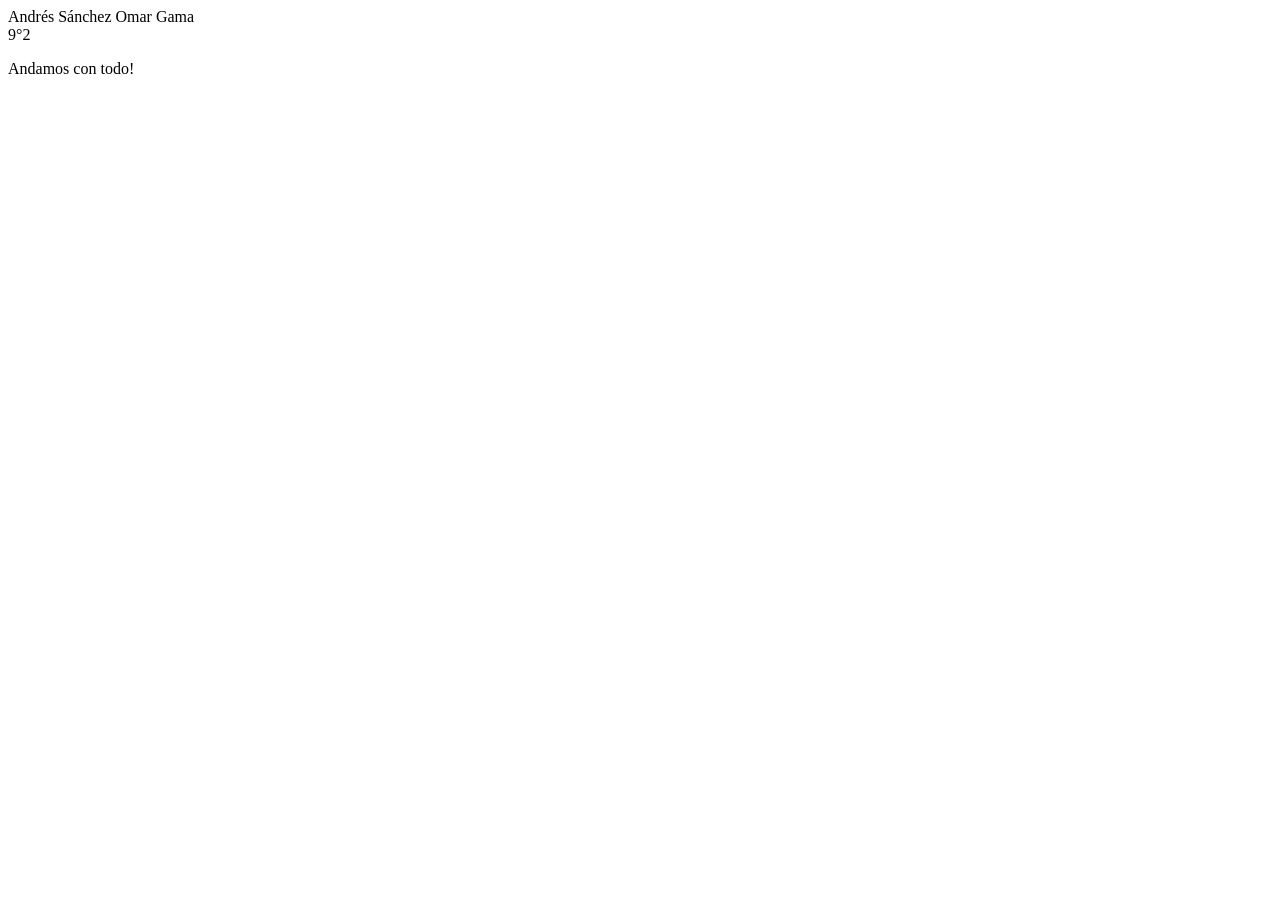
==== root/Index.html @ 20d10b4d "hola, clono mi repositorio" ====
<!DOCTYPE html>
<html lang="en">
<head>
    <meta charset="UTF-8">
    <title>Codigo Joben</title>
</head>
<body>
<!-- así se pone un comentario en HTML-->
Andrés Sánchez Omar Gama <br>
9°2 <br>
<p>Andamos con todo!</p>
</body>
</html>
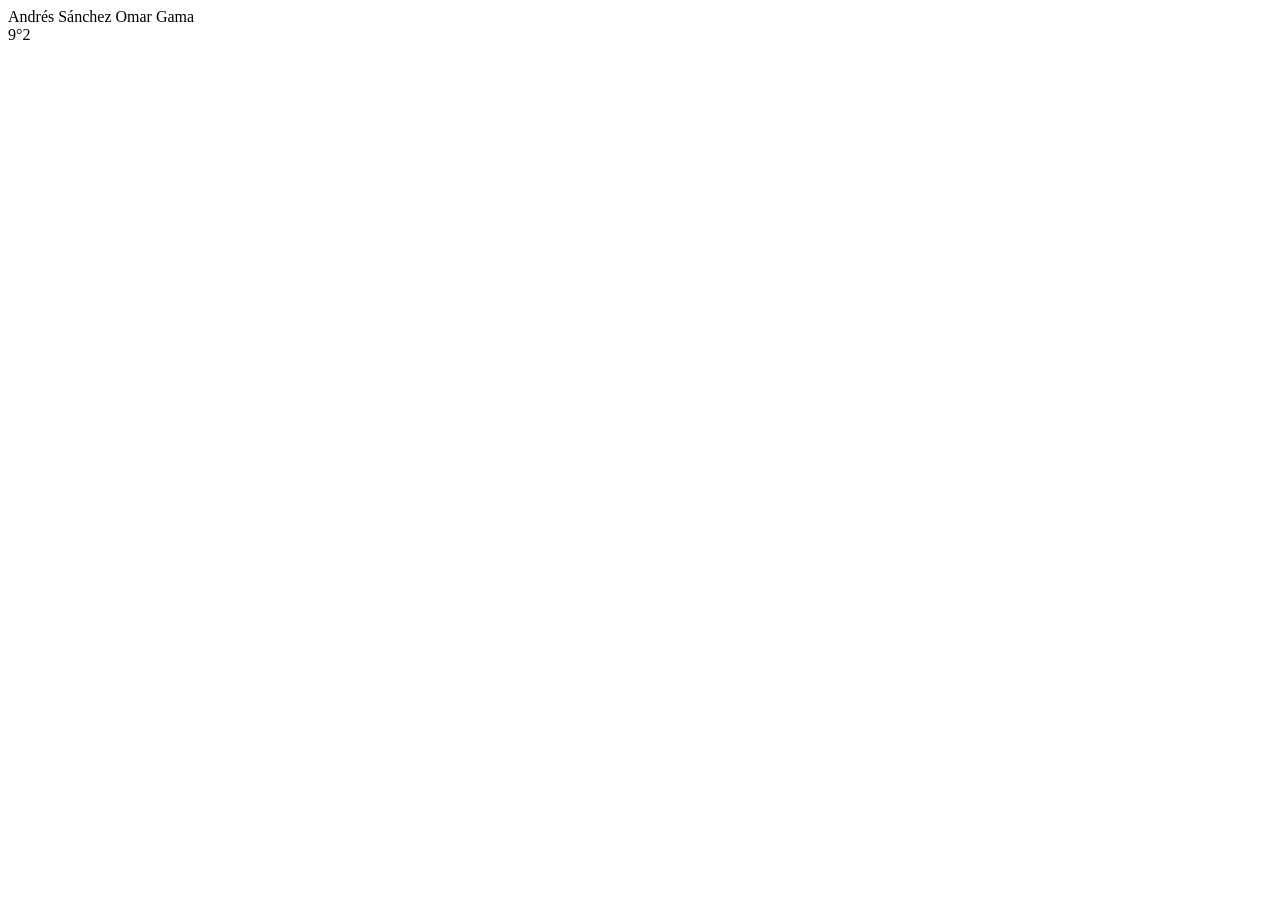
==== commit d6e80ff4: "Cambie index" ====
--- a/root/Index.html
+++ b/root/Index.html
@@ -2,12 +2,11 @@
 <html lang="en">
 <head>
     <meta charset="UTF-8">
-    <title>Codigo Joben</title>
+    <title>Nuestros nombres</title>
 </head>
 <body>
 <!-- así se pone un comentario en HTML-->
 Andrés Sánchez Omar Gama <br>
 9°2 <br>
-<p>Andamos con todo!</p>
 </body>
 </html>
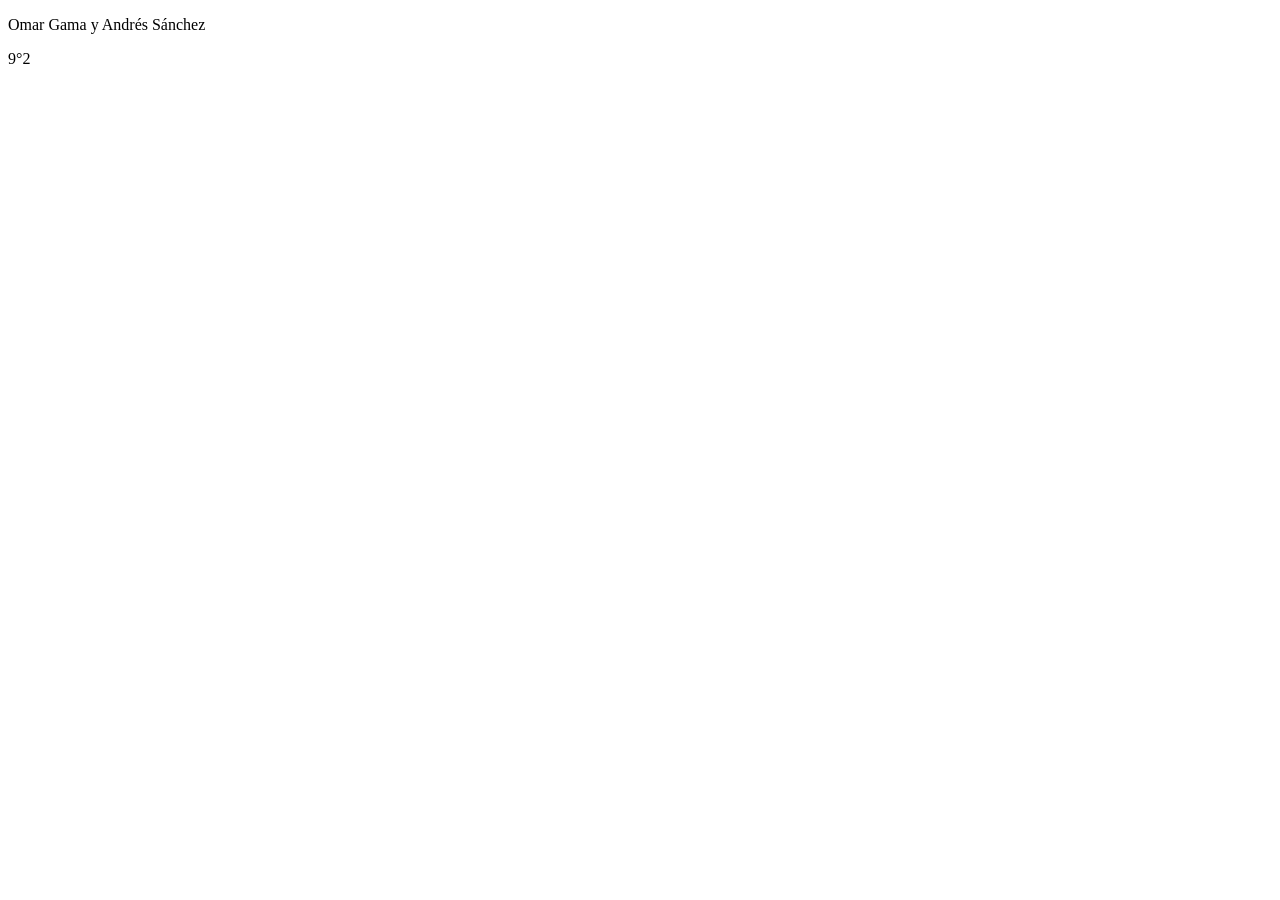
==== commit b6d7099c: "Arregle y comenté index" ====
--- a/root/Index.html
+++ b/root/Index.html
@@ -5,8 +5,12 @@
     <title>Nuestros nombres</title>
 </head>
 <body>
-<!-- así se pone un comentario en HTML-->
-Andrés Sánchez Omar Gama <br>
-9°2 <br>
+<!--Empieza párrafo-->
+<p>Omar Gama y Andrés Sánchez</p>
+<!--Acaba párrafo-->
+<!--Empieza párrafo-->
+<p>9°2</p>
+<!--Acaba párrafo-->
+
 </body>
 </html>
